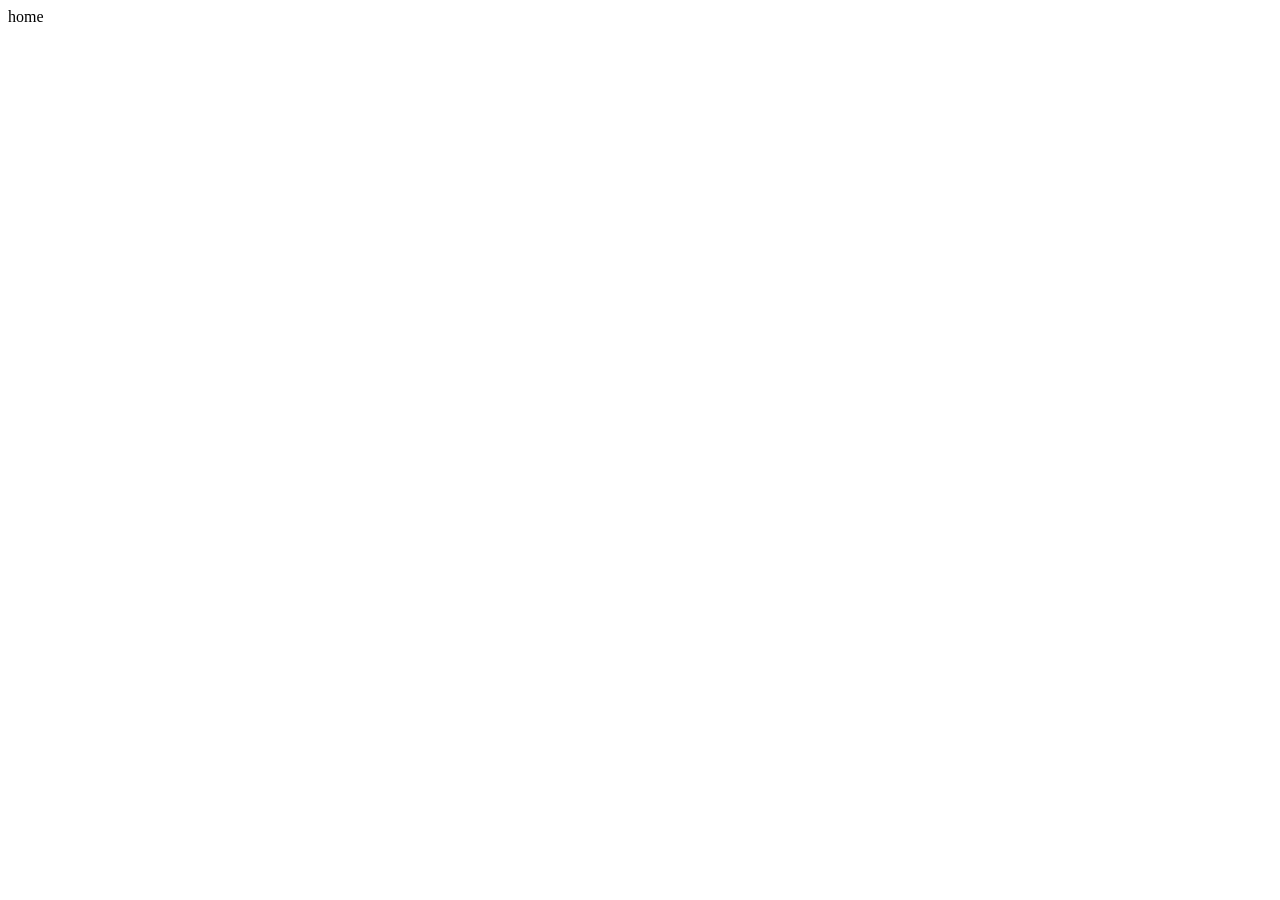
==== index.html @ 0193b8b1 "f" ====
<!DOCTYPE html>
<html lang="en">
<head>
    <meta charset="UTF-8">
    <meta name="viewport" content="width=device-width, initial-scale=1.0">
    <title>Document</title>
</head>
<body>
    <div id="background">
        <nav>
            <href>home</href>
        </nav>

    </div>
</body>
</html>
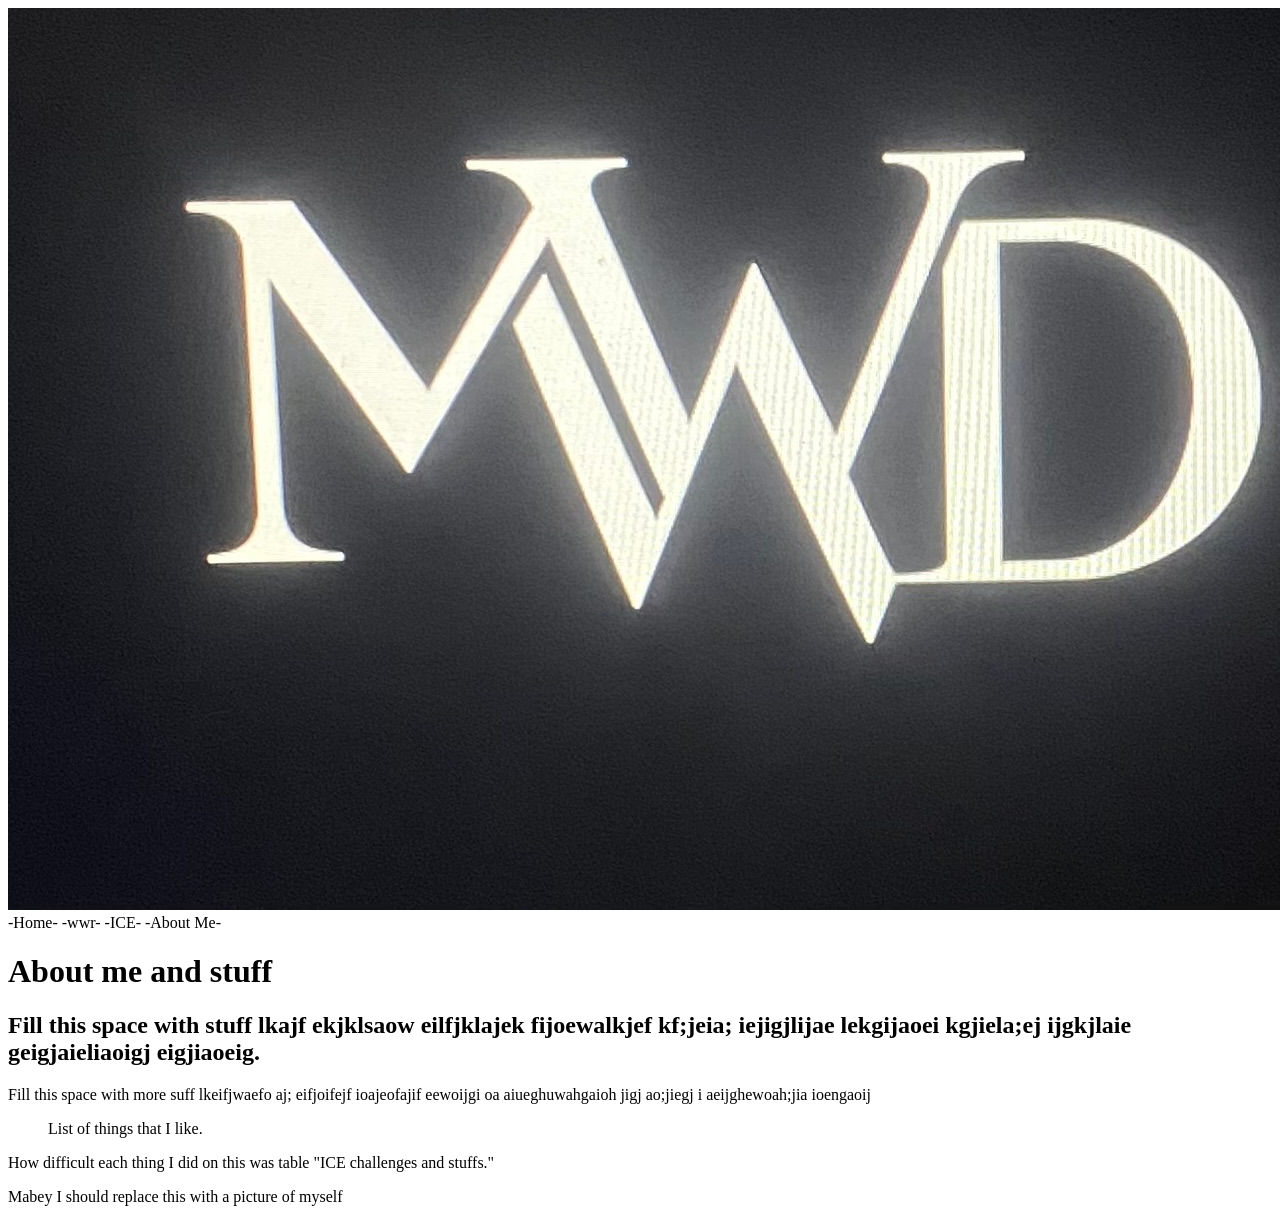
==== commit 41205208: "SO" ====
--- a/index.html
+++ b/index.html
@@ -3,14 +3,29 @@
 <head>
     <meta charset="UTF-8">
     <meta name="viewport" content="width=device-width, initial-scale=1.0">
-    <title>Document</title>
+    <title>Portal Page</title>
 </head>
 <body>
     <div id="background">
         <nav>
-            <href>home</href>
+            <img src= "wwr/images/IMG_3856 (1).jpeg">
+            <a>-Home-</a>
+            <a>-wwr-</a>
+            <a>-ICE-</a>
+            <a>-About Me-</a>
         </nav>
-
-    </div>
+        <main>
+            <h1>About me and stuff</h1>
+            <h2>Fill this space with stuff lkajf ekjklsaow eilfjklajek fijoewalkjef kf;jeia; iejigjlijae lekgijaoei kgjiela;ej ijgkjlaie geigjaieliaoigj eigjiaoeig.</h2>
+            <p>Fill this space with more suff lkeifjwaefo aj; eifjoifejf ioajeofajif eewoijgi oa aiueghuwahgaioh jigj ao;jiegj i aeijghewoah;jia ioengaoij </p>
+            
+            
+        </main>
+        <footer>
+            <ul>List of things that I like.</ul>
+            <table>How difficult each thing I did on this was table "ICE challenges and stuffs."</table>
+            <p>Mabey I should replace this with a picture of myself</p>
+        </footer>
+</div>
 </body>
 </html>
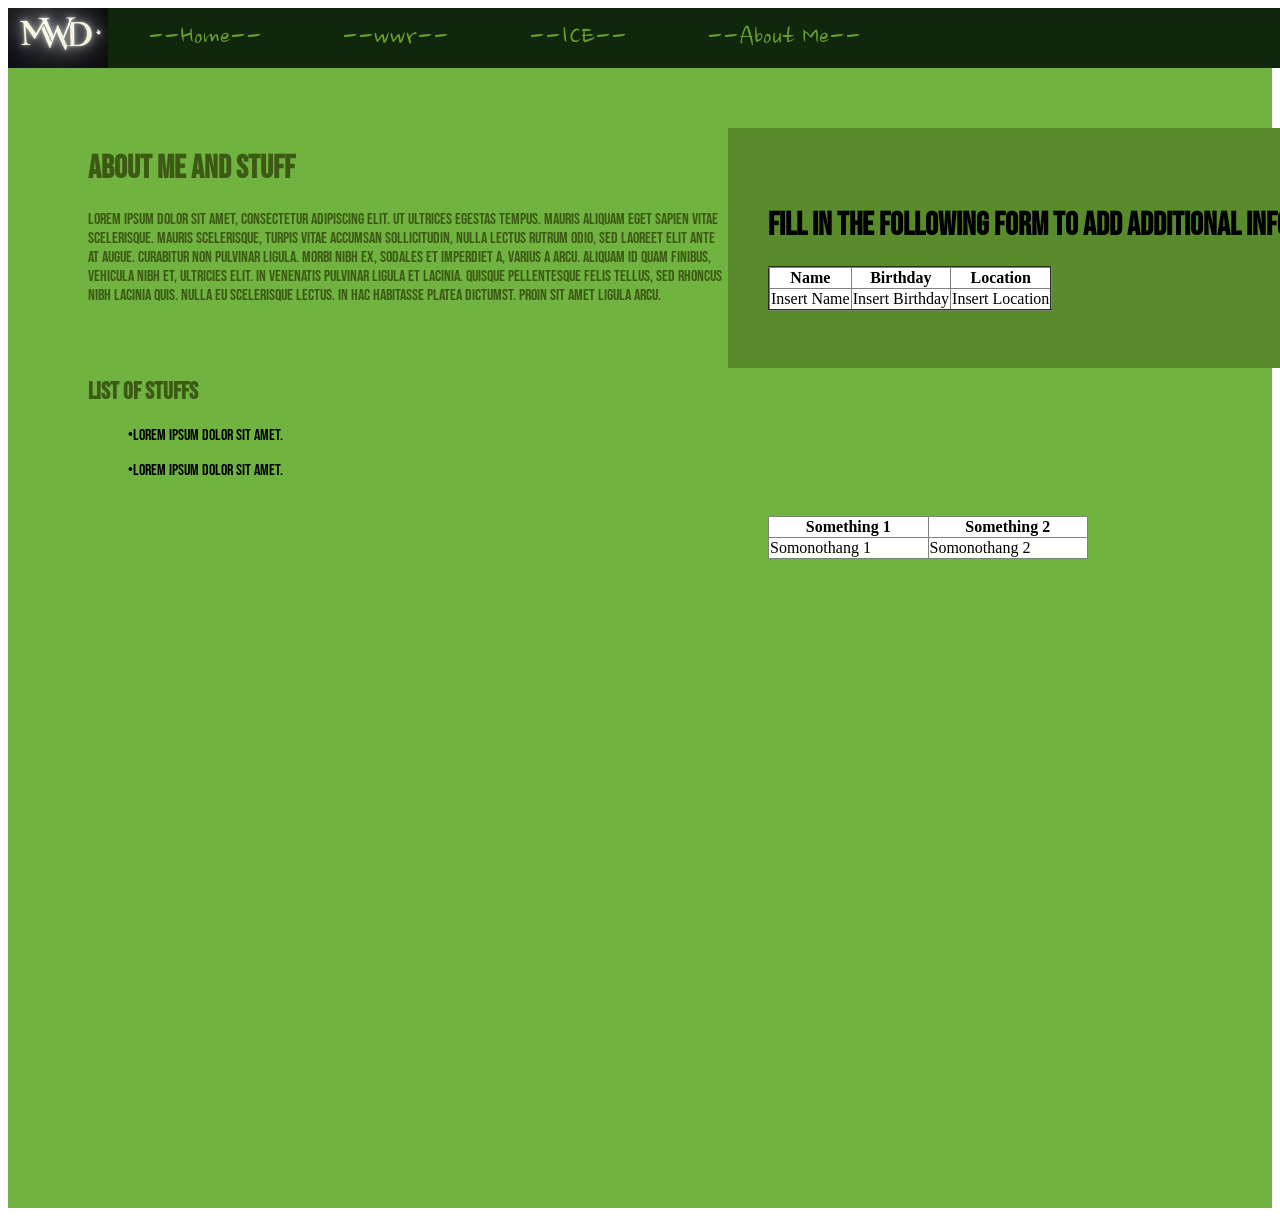
==== commit d20554af: "ah" ====
--- a/index.html
+++ b/index.html
@@ -4,28 +4,57 @@
     <meta charset="UTF-8">
     <meta name="viewport" content="width=device-width, initial-scale=1.0">
     <title>Portal Page</title>
+    <link rel="stylesheet" href="styles/style.css">
 </head>
 <body>
     <div id="background">
         <nav>
             <img src= "wwr/images/IMG_3856 (1).jpeg">
-            <a>-Home-</a>
-            <a>-wwr-</a>
-            <a>-ICE-</a>
-            <a>-About Me-</a>
+            <a href="index.html">--Home--</a>
+            <a href="wwr/index.html">--wwr--</a>
+            <a href="ICE/Ice_links.html">--ICE--</a>
+            <a href="*">--About Me--</a>
         </nav>
         <main>
+
             <h1>About me and stuff</h1>
-            <h2>Fill this space with stuff lkajf ekjklsaow eilfjklajek fijoewalkjef kf;jeia; iejigjlijae lekgijaoei kgjiela;ej ijgkjlaie geigjaieliaoigj eigjiaoeig.</h2>
-            <p>Fill this space with more suff lkeifjwaefo aj; eifjoifejf ioajeofajif eewoijgi oa aiueghuwahgaioh jigj ao;jiegj i aeijghewoah;jia ioengaoij </p>
-            
+            <p>Lorem ipsum dolor sit amet, consectetur adipiscing elit. Ut ultrices egestas tempus. Mauris aliquam eget sapien vitae scelerisque. Mauris scelerisque, turpis vitae accumsan sollicitudin, nulla lectus rutrum odio, sed laoreet elit ante at augue. Curabitur non pulvinar ligula. Morbi nibh ex, sodales et imperdiet a, varius a arcu. Aliquam id quam finibus, vehicula nibh et, ultricies elit. In venenatis pulvinar ligula et lacinia. Quisque pellentesque felis tellus, sed rhoncus nibh lacinia quis. Nulla eu scelerisque lectus. In hac habitasse platea dictumst. Proin sit amet ligula arcu.</p>
             
         </main>
         <footer>
-            <ul>List of things that I like.</ul>
-            <table>How difficult each thing I did on this was table "ICE challenges and stuffs."</table>
-            <p>Mabey I should replace this with a picture of myself</p>
+            <div id="list">
+                <h2>List of stuffs</h2>
+                <ul>•Lorem ipsum dolor sit amet.</ul>
+                <ul>•Lorem ipsum dolor sit amet.</ul>
+            </div>
+            <table border="1">
+                <tr>
+                    <th>Something 1</th>
+                    <th>Something 2</th>
+                </tr>
+                <tr>
+                    <td>Somonothang 1</td>
+                    <td>Somonothang 2</td>
+                </tr>
+            </table>
         </footer>
-</div>
+
+        <div id="form">
+          <h1>Fill in the following form to add additional info</h1>
+          <table border="2">
+            <tr>
+              <th>Name</th>
+              <th>Birthday</th>
+              <th>Location</th>
+            </tr>
+            <tr>
+              <td>Insert Name</td>
+              <td>Insert Birthday</td>
+              <td>Insert Location</td>
+            </tr>
+          </table>
+        </div>
+        <!--Yes This counts as a form just make it look similar to the devotional one.-->    
+    </div>
 </body>
 </html>
--- a/styles/style.css
+++ b/styles/style.css
@@ -0,0 +1,82 @@
+/* CSS wooooohoooooooah   */
+@import url('https://fonts.googleapis.com/css2?family=Bebas+Neue&family=Libre+Caslon+Condensed:ital,wght@0,400..700;1,400..700&family=Nanum+Brush+Script&display=swap');
+/*   
+3C5A14
+598B2C
+669D31
+71B340
+11270B
+*/
+#background {
+    background-color: #71B340;
+    color: #3C5A14;
+    display: grid;
+    grid-template-columns: 80px 80px 80px 80px 80px 80px 80px 80px 80px 80px 80px 80px 80px 80px 80px 80px 80px 80px 80px 80px;
+    grid-template-rows: 60px 60px 60px 60px 60px 60px 60px 60px 60px 60px 60px 60px 60px 60px 60px 60px 60px 60px 60px 60px;
+    font-family: "Bebas Neue", sans-serif;
+}
+nav {
+    grid-column: 1 / 21;
+    grid-row: 1 / 2;
+    display: flex;
+    align-items: center;
+    background-color: #11270B;
+}
+
+main {
+    grid-column: 2 / 10;
+    grid-row: 3 / 8;
+}
+
+footer {
+    grid-column: 2 / 20;
+    grid-row: 6 / 11;
+    display: grid;
+    grid-template-columns: 1fr 1fr 1fr 1fr;
+    gap: 20px;
+    align-content: center;
+}
+
+#form {
+    background-color: #598B2C;
+    color: black;
+    grid-column: 10 / 19;
+    grid-row: 3 / 7;
+    padding: 40px;
+    align-content: center;
+    justify-content: center;
+}
+
+
+nav img {
+    height: 60px;
+    width: auto;
+}
+
+a {
+    color: #669D31;
+    background-color: #11270B;
+    font-family: "Nanum Brush Script", cursive;
+    font-size: 30px;
+    text-decoration: none;
+    padding: 0 40px;
+}
+a:hover {
+    color: #11270B;
+    background-color: #71B340;
+}
+#list {
+    grid-column: 1/10;
+}
+ul {
+    color: black;
+
+}
+
+table {
+    background-color: white;
+    color: black;
+    border-collapse: collapse;
+    grid-column: 3/4;
+    font-family: "Libre Caslon Condensed", serif;
+}
